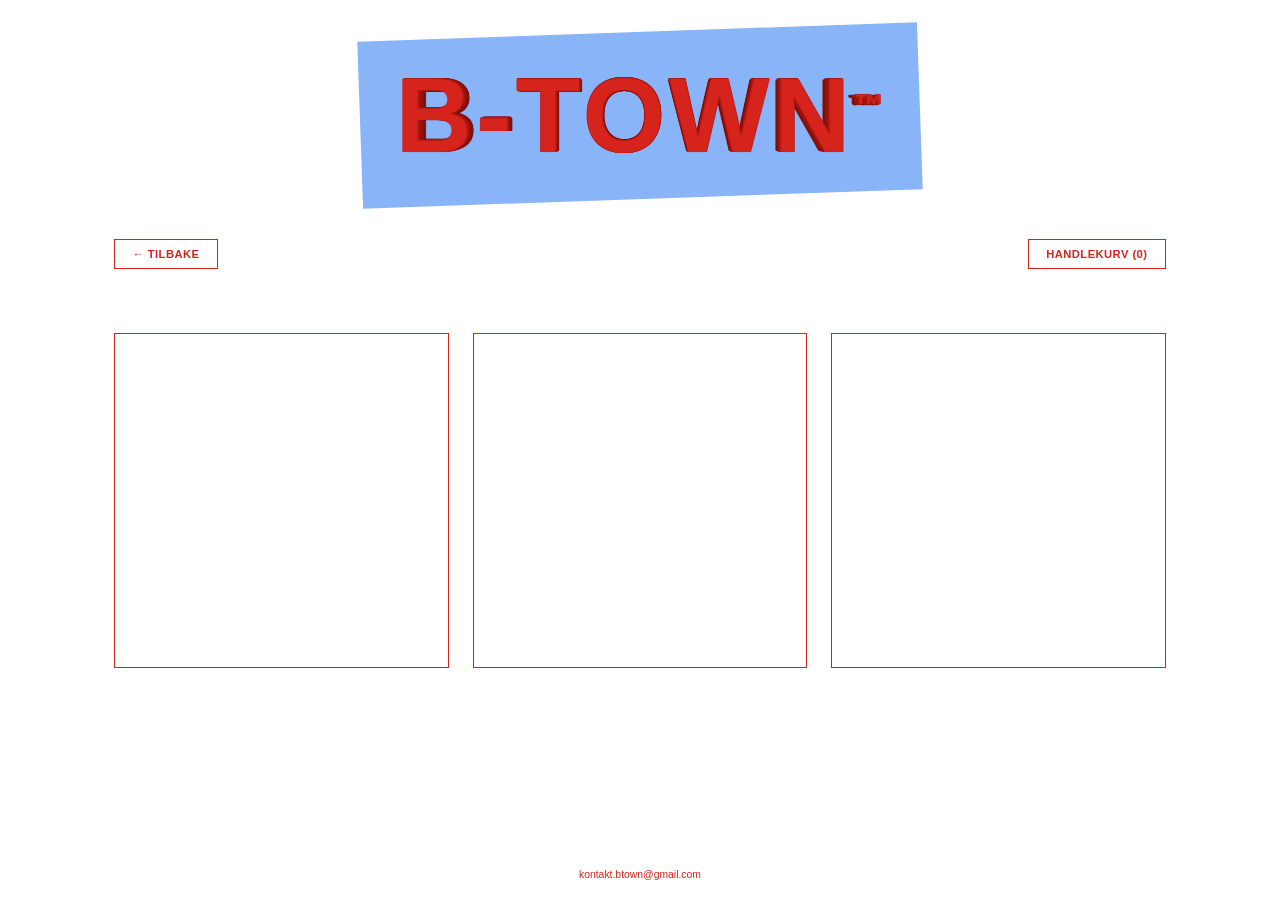
==== butikk.html @ c9aa2f54 "Publish the BergenTees storefront to GitHub Pages. Co-authored-by: Cursor <cursoragent@cursor.com>" ====
<!doctype html>
<html lang="no">
<head>
  <meta charset="utf-8" />
  <meta name="viewport" content="width=device-width, initial-scale=1" />
  <title>Butikk – BergenTees</title>
  <link rel="stylesheet" href="style.css" />
</head>
<body>
  <main id="site">
    <header class="hero">
      <div class="logo-box">
        <div class="logo-stage">
          <div id="logo" class="logo" data-text="B-TOWN"></div>
        </div>
      </div>
    </header>

    <div class="shop-toolbar shop-toolbar-left">
      <a class="back-link" href="index.html">← Tilbake</a>
      <button class="cart-btn" type="button">Handlekurv (0)</button>
    </div>

    <section class="shop">
      <div class="product-grid">
        <div class="product-link-wrap">
          <div id='product-component-1790953906773'></div>
          <a class="product-click-overlay" href="produkt.html" target="_blank" rel="noopener" aria-label="Se Unisex Heavy Cotton Tee"></a>
        </div>
        <script type="text/javascript">
        /*<![CDATA[*/
        (function () {
          var scriptURL = 'https://sdks.shopifycdn.com/buy-button/latest/buy-button-storefront.min.js';
          if (window.ShopifyBuy) {
            if (window.ShopifyBuy.UI) {
              ShopifyBuyInit();
            } else {
              loadScript();
            }
          } else {
            loadScript();
          }
          function loadScript() {
            var script = document.createElement('script');
            script.async = true;
            script.src = scriptURL;
            (document.getElementsByTagName('head')[0] || document.getElementsByTagName('body')[0]).appendChild(script);
            script.onload = ShopifyBuyInit;
          }
          function ShopifyBuyInit() {
            var client = ShopifyBuy.buildClient({
              domain: 'tr92xp-z0.myshopify.com',
              storefrontAccessToken: 'ce1eebab03474d0860572ab66eb6af72',
            });
            ShopifyBuy.UI.onReady(client).then(function (ui) {
              ui.createComponent('product', {
                id: '15398585663622',
                variantId: '67600766075014',
                node: document.getElementById('product-component-1790953906773'),
                moneyFormat: '%7B%7Bamount_with_space_separator%7D%7D%20kr',
                options: {
          "product": {
            "contents": {
              "img": true,
              "title": false,
              "price": true,
              "description": false,
              "options": false,
              "button": false,
              "quantity": false
            },
            "styles": {
              "product": {
                "height": "100%",
                "display": "flex",
                "flex-direction": "column",
                "justify-content": "flex-start",
                "margin": "0",
                "max-width": "none",
                "@media (min-width: 601px)": {
                  "max-width": "none",
                  "margin-left": "0",
                  "margin-bottom": "0"
                }
              },
              "imgWrapper": {
                "flex": "1 1 auto",
                "display": "flex",
                "align-items": "center",
                "min-height": "0"
              },
              // Fotoene har mer luft under skjorta. Beskjær så motivet
              // står midt i bildefeltet over prisen.
              "img": {
                "width": "100%",
                "height": "100%",
                "aspect-ratio": "auto",
                "object-fit": "cover",
                "object-position": "center 29%",
                "margin-bottom": "0"
              },
              "prices": {
                "margin-top": "0",
                "margin-bottom": "0.85rem",
                "flex": "0 0 auto"
              },
              "price": {
                "color": "#d6241c",
                "font-weight": "500"
              }
            }
          },
          "productSet": {
            "styles": {
              "products": {
                "@media (min-width: 601px)": {
                  "margin-left": "-20px"
                }
              }
            }
          }
        },
              });
            });
          }
        })();
        /*]]>*/
        </script>

        <div class="product-link-wrap">
          <div id='product-component-1790961131274'></div>
          <a class="product-click-overlay" href="produkt2.html" target="_blank" rel="noopener" aria-label="Se produkt"></a>
        </div>
        <script type="text/javascript">
        /*<![CDATA[*/
        (function () {
          var scriptURL = 'https://sdks.shopifycdn.com/buy-button/latest/buy-button-storefront.min.js';
          if (window.ShopifyBuy) {
            if (window.ShopifyBuy.UI) {
              ShopifyBuyInit();
            } else {
              loadScript();
            }
          } else {
            loadScript();
          }
          function loadScript() {
            var script = document.createElement('script');
            script.async = true;
            script.src = scriptURL;
            (document.getElementsByTagName('head')[0] || document.getElementsByTagName('body')[0]).appendChild(script);
            script.onload = ShopifyBuyInit;
          }
          function ShopifyBuyInit() {
            var client = ShopifyBuy.buildClient({
              domain: 'tr92xp-z0.myshopify.com',
              storefrontAccessToken: 'ce1eebab03474d0860572ab66eb6af72',
            });
            ShopifyBuy.UI.onReady(client).then(function (ui) {
              ui.createComponent('product', {
                id: '15398630162566',
                variantId: '67601090379910',
                node: document.getElementById('product-component-1790961131274'),
                moneyFormat: '%7B%7Bamount_with_space_separator%7D%7D%20kr',
                options: {
          "product": {
            "contents": {
              "img": true,
              "title": false,
              "price": true,
              "description": false,
              "options": false,
              "button": false,
              "quantity": false
            },
            "styles": {
              "product": {
                "height": "100%",
                "display": "flex",
                "flex-direction": "column",
                "justify-content": "flex-start",
                "margin": "0",
                "max-width": "none",
                "@media (min-width: 601px)": {
                  "max-width": "none",
                  "margin-left": "0",
                  "margin-bottom": "0"
                }
              },
              "imgWrapper": {
                "flex": "1 1 auto",
                "display": "flex",
                "align-items": "center",
                "min-height": "0"
              },
              // Fotoene har mer luft under skjorta. Beskjær så motivet
              // står midt i bildefeltet over prisen.
              "img": {
                "width": "100%",
                "height": "100%",
                "aspect-ratio": "auto",
                "object-fit": "cover",
                "object-position": "center 29%",
                "margin-bottom": "0"
              },
              "prices": {
                "margin-top": "0",
                "margin-bottom": "0.85rem",
                "flex": "0 0 auto"
              },
              "price": {
                "color": "#d6241c",
                "font-weight": "500"
              }
            }
          },
          "productSet": {
            "styles": {
              "products": {
                "@media (min-width: 601px)": {
                  "margin-left": "-20px"
                }
              }
            }
          }
        },
              });
            });
          }
        })();
        /*]]>*/
        </script>

        <div class="product-link-wrap">
          <div id='product-component-1790961346994'></div>
          <a class="product-click-overlay" href="produkt3.html" target="_blank" rel="noopener" aria-label="Se produkt"></a>
        </div>
        <script type="text/javascript">
        /*<![CDATA[*/
        (function () {
          var scriptURL = 'https://sdks.shopifycdn.com/buy-button/latest/buy-button-storefront.min.js';
          if (window.ShopifyBuy) {
            if (window.ShopifyBuy.UI) {
              ShopifyBuyInit();
            } else {
              loadScript();
            }
          } else {
            loadScript();
          }
          function loadScript() {
            var script = document.createElement('script');
            script.async = true;
            script.src = scriptURL;
            (document.getElementsByTagName('head')[0] || document.getElementsByTagName('body')[0]).appendChild(script);
            script.onload = ShopifyBuyInit;
          }
          function ShopifyBuyInit() {
            var client = ShopifyBuy.buildClient({
              domain: 'tr92xp-z0.myshopify.com',
              storefrontAccessToken: 'ce1eebab03474d0860572ab66eb6af72',
            });
            ShopifyBuy.UI.onReady(client).then(function (ui) {
              ui.createComponent('product', {
                id: '15398633275526',
                variantId: '67601099817094',
                node: document.getElementById('product-component-1790961346994'),
                moneyFormat: '%7B%7Bamount_with_space_separator%7D%7D%20kr',
                options: {
          "product": {
            "contents": {
              "img": true,
              "title": false,
              "price": true,
              "description": false,
              "options": false,
              "button": false,
              "quantity": false
            },
            "styles": {
              "product": {
                "height": "100%",
                "display": "flex",
                "flex-direction": "column",
                "justify-content": "flex-start",
                "margin": "0",
                "max-width": "none",
                "@media (min-width: 601px)": {
                  "max-width": "none",
                  "margin-left": "0",
                  "margin-bottom": "0"
                }
              },
              "imgWrapper": {
                "flex": "1 1 auto",
                "display": "flex",
                "align-items": "center",
                "min-height": "0"
              },
              // Fotoene har mer luft under skjorta. Beskjær så motivet
              // står midt i bildefeltet over prisen.
              "img": {
                "width": "100%",
                "height": "100%",
                "aspect-ratio": "auto",
                "object-fit": "cover",
                "object-position": "center 29%",
                "margin-bottom": "0"
              },
              "prices": {
                "margin-top": "0",
                "margin-bottom": "0.85rem",
                "flex": "0 0 auto"
              },
              "price": {
                "color": "#d6241c",
                "font-weight": "500"
              }
            }
          },
          "productSet": {
            "styles": {
              "products": {
                "@media (min-width: 601px)": {
                  "margin-left": "-20px"
                }
              }
            }
          }
        },
              });
            });
          }
        })();
        /*]]>*/
        </script>
      </div>
    </section>

    <footer class="contact">
      <p>kontakt.btown@gmail.com</p>
    </footer>
  </main>

  <script src="logo.js"></script>
  <script src="cart.js"></script>
  <script>
    // Shopify-iframes trenger full høyde for at flex-layouten
    // (bilde over, pris nederst) skal fylle den kvadratiske boksen.
    (function () {
      var css = "html,body{height:100%;margin:0}";
      function styleFrame(frame) {
        try {
          var doc = frame.contentDocument;
          if (!doc || !doc.head || doc.getElementById("box-fill")) return;
          var style = doc.createElement("style");
          style.id = "box-fill";
          style.textContent = css;
          doc.head.appendChild(style);
        } catch (e) {}
      }
      function scan() {
        document.querySelectorAll(".product-link-wrap iframe").forEach(styleFrame);
      }
      scan();
      new MutationObserver(scan).observe(document.body, { childList: true, subtree: true });
      setInterval(scan, 500);
    })();
  </script>
</body>
</html>
---- style.css ----
:root {
  --bg: #ffffff;
  --red: #d6241c;
  --red-dark: #7a110b;
  --front: var(--red);
  --side: var(--red-dark);
  --accent: var(--red);
  --button-red: var(--red);
}

* {
  box-sizing: border-box;
}

body {
  margin: 0;
  min-height: 100vh;
  background: var(--bg);
  color: var(--front);
  font-family: Arial, Helvetica, sans-serif;
  display: flex;
  justify-content: center;
}

#site {
  width: 100%;
  max-width: 1100px;
  min-height: 100vh;
  padding: 2rem 1.5rem 1.25rem;
  display: flex;
  flex-direction: column;
  align-items: center;
  gap: 2.5rem;
  text-align: center;
}

.hero {
  display: flex;
  flex-direction: column;
  align-items: center;
  gap: 0.75rem;
}

.logo-box {
  display: inline-block;
  background-color: #8ab4f8;
  padding: 1.5rem 2.5rem;
  transform: rotate(-2deg);
}

.logo-stage {
  perspective: 1400px;
  transform: rotate(2deg);
}

.logo {
  position: relative;
  display: inline-block;
  font-size: clamp(3rem, 12vw, 6.5rem);
  font-weight: 700;
  letter-spacing: 0.04em;
  color: var(--accent);
  transform-style: preserve-3d;
  animation: spin-logo 10s linear infinite;
  -webkit-font-smoothing: antialiased;
  text-rendering: optimizeLegibility;
}

.logo .layer {
  display: block;
  white-space: nowrap;
}

.logo .back {
  position: absolute;
  top: 0;
  left: 0;
}

.logo-tm {
  font-size: 0.28em;
  font-weight: 700;
  letter-spacing: 0;
  vertical-align: super;
  line-height: 1;
}

@keyframes spin-logo {
  from {
    transform: rotateY(0deg);
  }
  to {
    transform: rotateY(360deg);
  }
}

.tagline {
  color: var(--red);
  margin: 0;
  letter-spacing: 0.08em;
  text-transform: uppercase;
  font-size: 0.85rem;
}

.countdown-wrap {
  display: flex;
  flex-direction: column;
  align-items: center;
  gap: 0.5rem;
}

.countdown-label {
  margin: 0;
  color: var(--red);
  font-size: 0.8rem;
  letter-spacing: 0.1em;
  text-transform: uppercase;
}

.countdown {
  display: flex;
  gap: 1rem;
}

.countdown div {
  display: flex;
  flex-direction: column;
  align-items: center;
  min-width: 3.5rem;
}

.countdown span {
  font-size: 1.8rem;
  font-weight: 700;
  color: var(--accent);
}

.countdown small {
  color: var(--red);
  font-size: 0.7rem;
  letter-spacing: 0.08em;
  text-transform: uppercase;
}

.menu {
  display: flex;
  gap: 2rem;
  flex-wrap: wrap;
  justify-content: center;
}

.menu-wrap {
  width: 100%;
  flex: 1;
  display: flex;
  align-items: center;
  justify-content: center;
}

.menu a {
  color: var(--accent);
  text-decoration: none;
  font-size: 0.75rem;
  font-weight: 700;
  letter-spacing: 0.08em;
  text-transform: uppercase;
  padding: 0.75rem 2rem;
  border: 1px solid var(--accent);
  transition: background-color 0.2s, color 0.2s;
}

.menu a:hover {
  color: #fff;
  background-color: var(--accent);
}

.contact {
  margin-top: auto;
  display: flex;
  flex-direction: column;
  gap: 0.1rem;
  color: var(--red);
  font-size: 0.65rem;
}

.contact p {
  margin: 0;
}

.shop {
  width: 100%;
}

.shop-toolbar {
  width: 100%;
  display: flex;
  flex-direction: row;
  align-items: center;
  justify-content: space-between;
  gap: 0.6rem;
}

.shop-toolbar-left {
  align-items: flex-start;
  margin-bottom: 1.5rem;
}

.back-link {
  display: inline-block;
  color: var(--accent);
  text-decoration: none;
  font-weight: 700;
  font-size: 0.7rem;
  letter-spacing: 0.04em;
  text-transform: uppercase;
  padding: 0.5rem 1.1rem;
  border: 1px solid var(--accent);
}

.back-link:hover {
  color: #fff;
  background-color: var(--accent);
}

.cart-btn {
  display: inline-block;
  background: none;
  color: var(--button-red);
  padding: 0.5rem 1.1rem;
  border: 1px solid var(--button-red);
  font-family: inherit;
  font-weight: 700;
  font-size: 0.7rem;
  letter-spacing: 0.04em;
  text-transform: uppercase;
  cursor: pointer;
}

.cart-btn:hover {
  color: #fff;
  background-color: var(--button-red);
}

.shop-subtitle {
  margin: 0;
  color: var(--accent);
  font-weight: 700;
  font-size: 0.85rem;
  letter-spacing: 0.15em;
}

.product-options {
  width: 100%;
  display: flex;
  gap: 1rem;
  margin-top: 0.3rem;
}

.product-options label {
  flex: 1;
  display: flex;
  flex-direction: column;
  gap: 0.25rem;
  font-size: 0.6rem;
  color: var(--red);
  font-weight: 700;
}

.product-options select {
  background: #fff;
  color: var(--red);
  border: 1px solid var(--red);
  padding: 0.25rem;
  font-size: 0.68rem;
  font-family: inherit;
}

.product-grid {
  display: grid;
  grid-template-columns: repeat(3, 1fr);
  gap: 2rem 1.5rem;
}

.product-link-wrap {
  position: relative;
  display: block;
  width: 100%;
  aspect-ratio: 1 / 1;
  border: 1px solid var(--accent);
  overflow: hidden;
}

.product-link-wrap > [id^="product-component"],
.product-link-wrap .shopify-buy-frame,
.product-link-wrap iframe {
  position: absolute;
  inset: 0;
  width: 100% !important;
  height: 100% !important;
  max-width: none !important;
}

.product-click-overlay {
  position: absolute;
  inset: 0;
  z-index: 5;
  cursor: pointer;
}

@media (max-width: 640px) {
  .product-grid {
    grid-template-columns: repeat(2, 1fr);
  }
}

.product {
  display: flex;
  flex-direction: column;
  align-items: flex-start;
  text-align: left;
  gap: 0.35rem;
}

.product-image {
  width: 100%;
  aspect-ratio: 1 / 1;
  background: #fafafa;
  border: 1px solid var(--accent);
}

.product-name {
  margin: 0.4rem 0 0;
  font-size: 0.8rem;
  font-weight: 700;
  color: var(--front);
}

.product-price {
  margin: 0;
  font-size: 1.1rem;
  font-weight: 500;
  color: var(--accent);
  font-family: "Helvetica Neue", Helvetica, Arial, sans-serif;
}

.buy-btn {
  margin-top: 0.6rem;
  width: 100%;
  text-align: center;
  padding: 0.5rem 1.1rem;
  font-size: 0.7rem;
  font-weight: 700;
  letter-spacing: 0.08em;
  text-transform: uppercase;
  color: #fff;
  background: var(--button-red);
  text-decoration: none;
  border: 1px solid var(--button-red);
}

.buy-btn:hover {
  color: var(--button-red);
  background: transparent;
}

.product-detail {
  display: flex;
  flex-wrap: wrap;
  align-items: stretch;
  gap: 2.5rem;
  text-align: left;
}

.product-detail-image {
  flex: 1 1 380px;
  max-width: 560px;
}

.product-detail-image img {
  width: 100%;
  aspect-ratio: 1 / 1;
  object-fit: cover;
  border: 1px solid var(--accent);
  display: block;
}

.product-detail-info {
  flex: 1 1 280px;
  display: flex;
  flex-direction: column;
}

.product-detail-heading {
  display: flex;
  flex-direction: column;
  gap: 0.5rem;
  padding-bottom: 1.25rem;
  border-bottom: 1px solid var(--accent);
}

.product-detail-title {
  margin: 0;
  font-size: 2.2rem;
  letter-spacing: 0.02em;
  line-height: 1.1;
}

.option-group {
  display: flex;
  flex-direction: column;
  gap: 0.4rem;
}

.product-options-wrapper {
  display: flex;
  flex-direction: column;
  gap: 0.6rem;
  margin-top: 1.25rem;
  margin-bottom: 0.6rem;
}

.option-label {
  font-weight: 700;
  font-size: 0.68rem;
  letter-spacing: 0.05em;
  text-transform: uppercase;
}

.option-buttons {
  display: flex;
  gap: 0.5rem;
  flex-wrap: wrap;
}

.option-btn {
  padding: 0.5rem 1.1rem;
  border: 1px solid var(--accent);
  background: #fff;
  color: var(--accent);
  font-family: inherit;
  font-weight: 700;
  font-size: 0.7rem;
  letter-spacing: 0.04em;
  text-transform: uppercase;
  cursor: pointer;
}

.option-btn.selected {
  background: var(--accent);
  color: #fff;
}

.option-btn:disabled {
  opacity: 0.3;
  cursor: not-allowed;
}

.product-actions {
  display: flex;
  flex-direction: column;
  gap: 0.6rem;
  width: 100%;
  margin-top: auto;
}

.product-actions .buy-btn {
  margin-top: 0;
}

.buy-btn-outline {
  color: var(--button-red);
  background: transparent;
}

.buy-btn-outline:hover {
  color: #fff;
  background: var(--button-red);
}

body.cart-open {
  overflow: hidden;
}

.cart-overlay {
  position: fixed;
  inset: 0;
  background: rgba(0, 0, 0, 0.35);
  z-index: 40;
}

.cart-overlay[hidden],
.cart-drawer[hidden] {
  display: none !important;
}

.cart-drawer {
  position: fixed;
  top: 0;
  right: 0;
  width: min(100%, 380px);
  height: 100%;
  background: #fff;
  border-left: 1px solid var(--accent);
  z-index: 50;
  display: flex;
  flex-direction: column;
  text-align: left;
}

.cart-drawer-header {
  display: flex;
  align-items: center;
  justify-content: space-between;
  padding: 1rem 1.1rem;
  border-bottom: 1px solid var(--accent);
}

.cart-drawer-title {
  margin: 0;
  font-size: 0.85rem;
  font-weight: 700;
  letter-spacing: 0.08em;
  text-transform: uppercase;
  color: var(--accent);
}

.cart-close {
  background: none;
  border: 1px solid var(--accent);
  color: var(--accent);
  font-size: 0.7rem;
  font-weight: 700;
  letter-spacing: 0.06em;
  text-transform: uppercase;
  line-height: 1;
  cursor: pointer;
  padding: 0.45rem 0.75rem;
  font-family: inherit;
}

.cart-close:hover {
  background: var(--accent);
  color: #fff;
}

.cart-drawer-body {
  flex: 1;
  overflow-y: auto;
  padding: 1rem 1.1rem;
}

.cart-empty {
  margin: 2rem 0;
  color: var(--accent);
  font-size: 0.85rem;
  text-align: center;
}

.cart-lines {
  list-style: none;
  margin: 0;
  padding: 0;
  display: flex;
  flex-direction: column;
  gap: 1rem;
}

.cart-line {
  display: flex;
  align-items: stretch;
  gap: 0.85rem;
  padding-bottom: 1rem;
  border-bottom: 1px solid var(--accent);
}

.cart-line:last-child {
  border-bottom: none;
  padding-bottom: 0;
}

.cart-line-image {
  width: 72px;
  height: 72px;
  flex: 0 0 72px;
  border: 1px solid var(--accent);
  overflow: hidden;
  background: #fafafa;
}

.cart-line-image img {
  width: 100%;
  height: 100%;
  object-fit: cover;
  object-position: center 29%;
  display: block;
}

.cart-line-main {
  flex: 1;
  min-width: 0;
  min-height: 72px;
  display: flex;
  flex-direction: column;
  justify-content: space-between;
  gap: 0.35rem;
}

.cart-line-top {
  display: flex;
  align-items: flex-start;
  justify-content: space-between;
  gap: 0.75rem;
}

.cart-line-text {
  min-width: 0;
  display: flex;
  flex-direction: column;
  gap: 0.15rem;
}

.cart-line-title {
  margin: 0;
  font-size: 0.78rem;
  font-weight: 700;
  color: var(--front);
  letter-spacing: 0.02em;
}

.cart-line-meta {
  margin: 0;
  font-size: 0.65rem;
  color: var(--red);
  letter-spacing: 0.04em;
  text-transform: uppercase;
}

.cart-line-price {
  margin: 0;
  flex: 0 0 auto;
  font-size: 0.9rem;
  font-weight: 500;
  color: var(--accent);
  font-family: "Helvetica Neue", Helvetica, Arial, sans-serif;
  white-space: nowrap;
  text-align: right;
}

.cart-line-bottom {
  display: flex;
  align-items: center;
  justify-content: space-between;
  gap: 0.75rem;
}

.cart-line-qty {
  display: flex;
  align-items: center;
  gap: 0.45rem;
}

.cart-qty-btn {
  width: 1.6rem;
  height: 1.6rem;
  border: 1px solid var(--accent);
  background: #fff;
  color: var(--accent);
  font-family: inherit;
  font-size: 0.9rem;
  line-height: 1;
  cursor: pointer;
}

.cart-qty-btn:hover {
  background: var(--accent);
  color: #fff;
}

.cart-qty-value {
  min-width: 1.2rem;
  text-align: center;
  font-size: 0.75rem;
  font-weight: 700;
  color: var(--accent);
}

.cart-remove-btn {
  background: none;
  border: none;
  color: var(--accent);
  font-family: inherit;
  font-size: 0.62rem;
  font-weight: 700;
  letter-spacing: 0.06em;
  text-transform: uppercase;
  cursor: pointer;
  text-decoration: underline;
  padding: 0;
}

.cart-drawer-footer {
  padding: 1rem 1.1rem 1.25rem;
  border-top: 1px solid var(--accent);
  display: flex;
  flex-direction: column;
  gap: 0.75rem;
}

.cart-total {
  display: flex;
  justify-content: space-between;
  font-size: 0.85rem;
  font-weight: 700;
  color: var(--accent);
  letter-spacing: 0.04em;
  text-transform: uppercase;
}

.cart-drawer-footer .buy-btn {
  margin-top: 0;
  cursor: pointer;
  font-family: inherit;
}
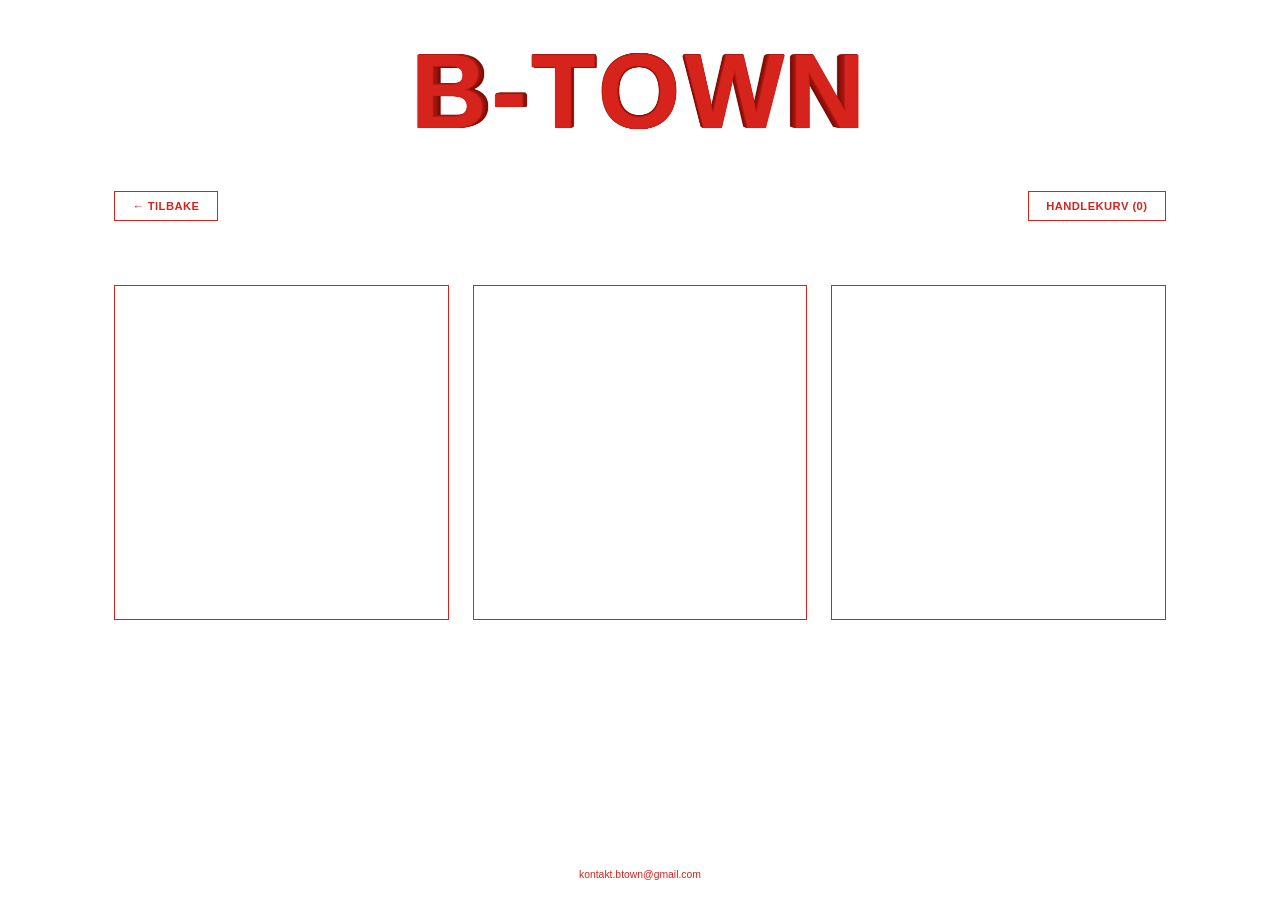
==== commit a79c02c2: "Add a red B favicon for browser tabs. Co-authored-by: Cursor <cursoragent@cursor.com>" ====
--- a/butikk.html
+++ b/butikk.html
@@ -4,6 +4,7 @@
   <meta charset="utf-8" />
   <meta name="viewport" content="width=device-width, initial-scale=1" />
   <title>Butikk – BergenTees</title>
+  <link rel="icon" href="assets/favicon.svg" type="image/svg+xml" />
   <link rel="stylesheet" href="style.css" />
 </head>
 <body>
--- a/style.css
+++ b/style.css
@@ -43,14 +43,10 @@
 
 .logo-box {
   display: inline-block;
-  background-color: #8ab4f8;
-  padding: 1.5rem 2.5rem;
-  transform: rotate(-2deg);
 }
 
 .logo-stage {
   perspective: 1400px;
-  transform: rotate(2deg);
 }
 
 .logo {
@@ -75,14 +71,6 @@
   position: absolute;
   top: 0;
   left: 0;
-}
-
-.logo-tm {
-  font-size: 0.28em;
-  font-weight: 700;
-  letter-spacing: 0;
-  vertical-align: super;
-  line-height: 1;
 }
 
 @keyframes spin-logo {
@@ -417,6 +405,22 @@
   gap: 0.6rem;
   margin-top: 1.25rem;
   margin-bottom: 0.6rem;
+}
+
+.size-chart-link {
+  display: inline-block;
+  align-self: flex-start;
+  margin: 0 0 1rem;
+  color: var(--accent);
+  font-size: 0.65rem;
+  font-weight: 700;
+  letter-spacing: 0.06em;
+  text-transform: uppercase;
+  text-decoration: underline;
+}
+
+.size-chart-link:hover {
+  opacity: 0.7;
 }
 
 .option-label {
